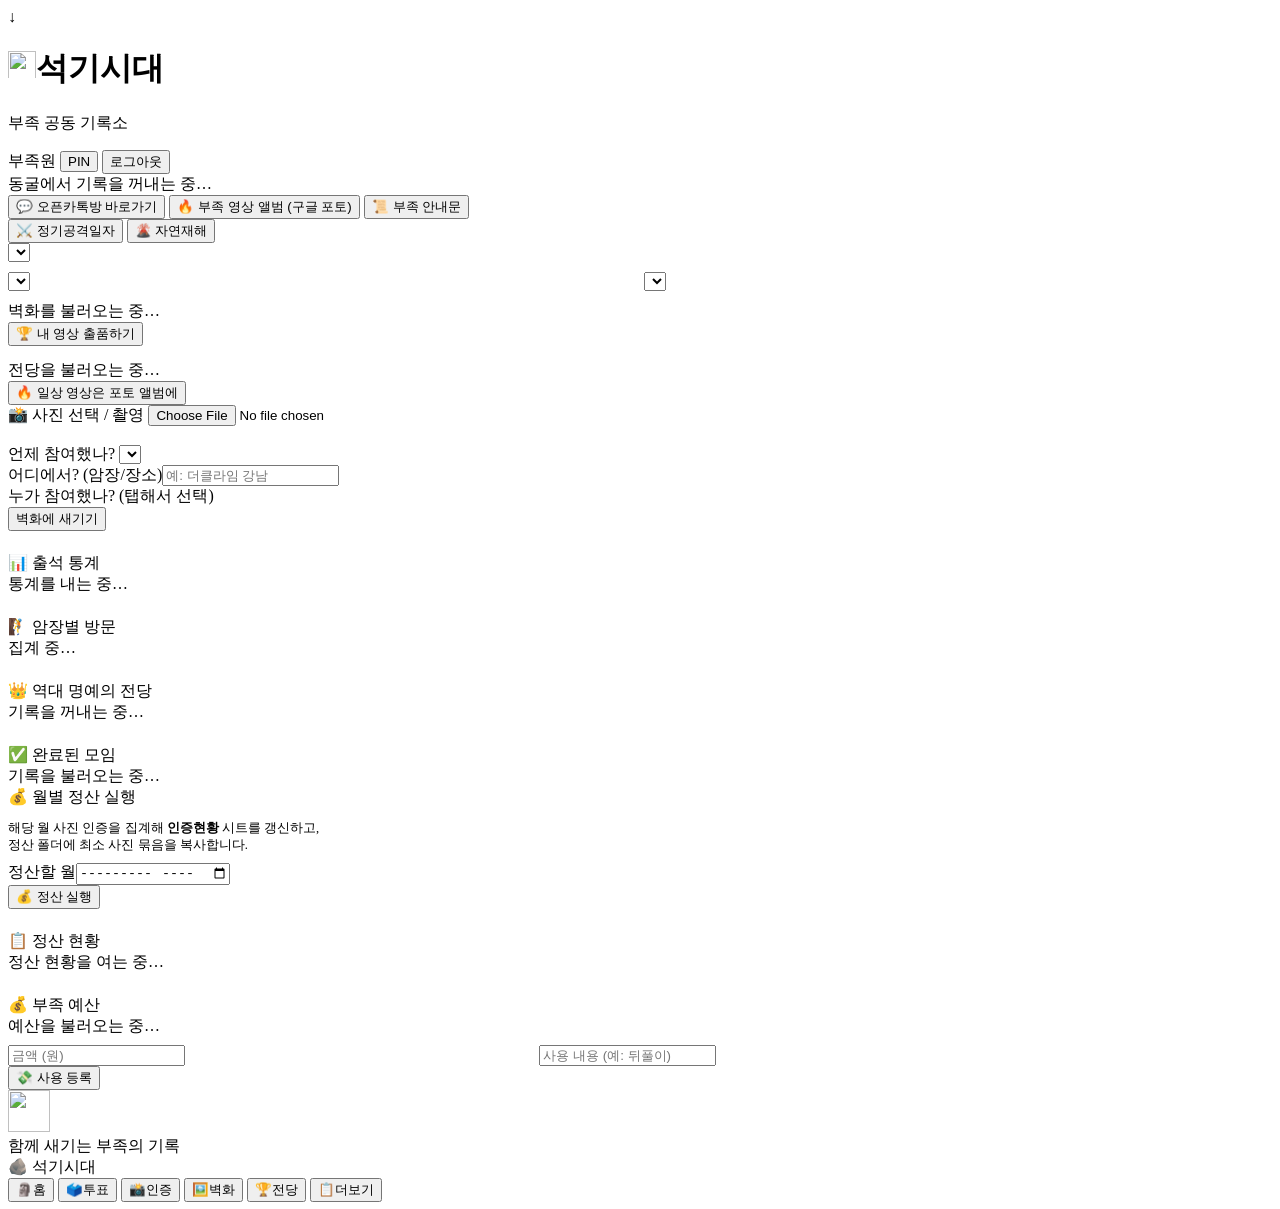
==== frontend/index.html @ ab2baedb "[both] 랭킹 기능 전체 제거 레벨(난이도)별 완등 순위를 보여주던 '랭킹' 탭 기능을 백엔드(levels.gs, getLevelBoard/ setLevels/setLevelR" ====
<!DOCTYPE html>
<html lang="ko">
<head>
<meta charset="utf-8">
<meta name="viewport" content="width=device-width, initial-scale=1, maximum-scale=1, viewport-fit=cover">
<title>석기시대</title>

<!-- PWA / 홈 화면 아이콘 (절대경로 필수 — CLAUDE.md 함정 6) -->
<link rel="icon" href="/favicon.ico">
<link rel="apple-touch-icon" href="/icons/icon-180.png">
<link rel="manifest" href="/manifest.json">
<meta name="theme-color" content="#1c1a17">
<meta name="apple-mobile-web-app-capable" content="yes">
<meta name="mobile-web-app-capable" content="yes">
<meta name="apple-mobile-web-app-status-bar-style" content="black-translucent">
<meta name="apple-mobile-web-app-title" content="석기시대">

<link rel="stylesheet" href="/css/style.css">

<!-- 푸시 알림 (OneSignal) — 목데이터(?mock=1)에선 로드 생략. SW는 /onesignal/ 스코프로 격리(기존 sw.js와 분리) -->
<script>
  if (new URLSearchParams(location.search).get('mock') !== '1') {
    var s = document.createElement('script');
    s.src = 'https://cdn.onesignal.com/sdks/web/v16/OneSignalSDK.page.js';
    s.defer = true;
    document.head.appendChild(s);
    window.OneSignalDeferred = window.OneSignalDeferred || [];
    window.OneSignalDeferred.push(async function (OneSignal) {
      try {
        await OneSignal.init({
          appId: 'cead5388-da89-414a-8397-1ae49d049ae3',
          serviceWorkerPath: 'onesignal/OneSignalSDKWorker.js',
          serviceWorkerParam: { scope: '/onesignal/' }
        });
      } catch (e) {}
    });
  }
</script>
</head>
<body>

<!-- 아래로 당겨 새로고침 인디케이터 (app.js 가 위치/회전 제어) -->
<div id="ptr"><div class="ptr-spin">↓</div></div>

<div id="kakaoOverlay" class="fs-overlay" style="display:none; z-index:99; padding:56px 26px; text-align:center;">
  <img class="logo-hero" src="/icons/icon-512.png" alt="석기시대" width="88" height="88">
  <h2 style="margin:16px 0 10px; font-size:18px;">브라우저에서 열어주세요</h2>
  <p style="font-size:13.5px; color:var(--ink-dim); line-height:1.8;">
    카카오톡 안에서는 사진·영상 업로드가<br>느리거나 실패할 수 있어요.<br>
    사파리/크롬으로 열고, <b style="color:var(--ink)">홈 화면에 추가</b>하면<br>다음부터 앱처럼 바로 열 수 있어요.
  </p>
  <button class="btn" style="margin-top:22px" onclick="openExternal()">🚀 브라우저로 열기</button>
  <button class="btn2" style="margin-top:10px" onclick="dismissKakao()">그냥 카톡에서 볼게요</button>
</div>

<header>
  <h1><img class="logo-inline" src="/icons/icon-192.png" alt="" width="28" height="28">석기시대</h1>
  <p>부족 공동 기록소</p>
</header>

<div id="loginScreen" class="fs-overlay" style="display:none; z-index:50; padding:calc(60px + var(--safe-t)) var(--pad) calc(30px + var(--safe-b)); text-align:center;">
  <img class="logo-hero" src="/icons/icon-512.png" alt="석기시대" width="96" height="96">
  <h2 style="margin:18px 0 6px; font-size:clamp(18px,5vw,22px);">부족원 확인</h2>
  <p style="font-size:13px; color:var(--ink-dim); margin-bottom:26px;">이름을 고르고 PIN을 입력하세요<br><span style="font-size:12px">처음이면 입력한 PIN으로 자동 등록돼요 (4자리 이상)</span></p>
  <div style="max-width:340px; margin:0 auto; text-align:left;">
    <div class="field"><span>이름</span>
      <select id="loginName"><option value="">이름 선택</option></select>
    </div>
    <div class="field"><span>PIN</span>
      <input type="password" id="loginPin" inputmode="numeric" placeholder="개인 PIN" autocomplete="off">
    </div>
    <button class="btn" id="loginBtn" onclick="doLogin()">🔥 입장</button>
    <div class="status" id="loginStatus"></div>
  </div>
</div>

<div class="wrap">

  <div class="me">
    <label>부족원</label>
    <span id="myNameLabel" style="flex:1; font-weight:800; font-size:16px;"></span>
    <select id="myName" style="display:none"></select>
    <button class="mini-btn" style="margin:0" onclick="changePinPrompt()">PIN</button>
    <button class="mini-btn" style="margin:0" onclick="doLogout()">로그아웃</button>
  </div>

  <div id="loading" class="loading">동굴에서 기록을 꺼내는 중…<div class="load-bar"><i></i></div></div>

  <!-- 홈 -->
  <section id="tab-home" class="tab">
    <div id="mySummary" class="my-card"></div>
    <div id="ddayBanner"></div>
    <div id="flashReminder"></div>
    <div id="homeRecent"></div>
    <div id="homeNotices"></div>
    <div id="homeCards"></div>

    <div class="cert-line" id="homeCertLine"></div>
    <button class="btn2" id="pushBtn" style="display:none" onclick="askPush()">🔔 알림 켜기 (공지·모임 알림 받기)</button>
    <button class="btn2" onclick="openChat()">💬 오픈카톡방 바로가기</button>
    <button class="btn2" onclick="openAlbum()">🔥 부족 영상 앨범 (구글 포토)</button>
    <button class="btn2" onclick="openNotion()">📜 부족 안내문</button>
  </section>

  <!-- 투표 -->
  <section id="tab-vote" class="tab">
    <div class="seg">
      <button id="segRaid" class="on" onclick="setCategory('raid')">⚔️ 정기공격일자</button>
      <button id="segDisaster" onclick="setCategory('disaster')">🌋 자연재해</button>
    </div>
    <div class="field" style="margin-bottom:10px">
      <select id="voteMonth"></select>
    </div>
    <div id="voteCalendar"></div>
    <div id="voteList"></div>
  </section>

  <!-- 벽화 갤러리 -->
  <section id="tab-gallery" class="tab">
    <div style="display:flex; gap:8px; margin-bottom:10px">
      <div class="field" style="flex:1; margin:0"><select id="galleryMonth"></select></div>
      <div class="field" style="flex:1; margin:0"><select id="galleryPerson"></select></div>
    </div>
    <div id="galleryFeed" class="loading">벽화를 불러오는 중…</div>
  </section>

  <!-- 명예의전당 -->
  <section id="tab-hall" class="tab">
    <div id="hallWinner"></div>
    <button class="btn2" onclick="toggleHallForm()">🏆 내 영상 출품하기</button>
    <div id="hallForm" style="display:none; margin-top:12px">
      <div class="field">
        <label class="drop" id="hallDrop">
          🎥 영상 선택
          <input type="file" id="hallFile" accept="video/*">
        </label>
        <div class="sel-row" id="hallSel" onclick="document.getElementById('hallFile').click()">
          <div class="sel-meta">
            <div class="sel-name" id="hallName"></div>
            <div class="sel-sub" id="hallSub"></div>
          </div>
        </div>
      </div>
      <div class="field"><span>제목</span><input type="text" id="hallTitle" placeholder="예: 보라 문제 첫 완등 순간"></div>
      <button class="btn" id="hallBtn" onclick="submitHall()">전당에 올리기</button>
      <div class="bar" id="hallBar"><i></i></div>
      <div class="status" id="hallStatus"></div>
    </div>
    <div id="hallFeed" class="loading" style="margin-top:14px">전당을 불러오는 중…</div>
    <button class="btn2" onclick="openAlbum()">🔥 일상 영상은 포토 앨범에</button>
  </section>

  <!-- 사진 인증 -->
  <section id="tab-photo" class="tab">
    <div class="cert-line" id="certLine"></div>
    <div id="myProofs"></div>
    <div class="field">
      <label class="drop" id="photoDrop">
        📸 사진 선택 / 촬영
        <input type="file" id="photoFile" accept="image/*">
      </label>
      <div class="sel-row" id="photoSel" onclick="document.getElementById('photoFile').click()">
        <img id="photoThumb" alt="">
        <div class="sel-meta">
          <div class="sel-name" id="photoName"></div>
          <div class="sel-sub" id="photoSub"></div>
        </div>
      </div>
    </div>
    <div class="field"><span>언제 참여했나?</span>
      <select id="photoDate"></select>
      <input type="date" id="photoDateCustom" style="display:none">
    </div>
    <div class="field"><span>어디에서? (암장/장소)</span><input type="text" id="photoLoc" placeholder="예: 더클라임 강남"></div>
    <div class="field"><span>누가 참여했나? (탭해서 선택)</span><div class="chips" id="photoChips"></div></div>
    <button class="btn" id="photoBtn" onclick="submitProof('photo')">벽화에 새기기</button>
    <div class="bar" id="photoBar"><i></i></div>
    <div class="status" id="photoStatus"></div>
  </section>

  <!-- 더보기: (관리자) 공지 · 통계 · 역대 우승자 -->
  <section id="tab-more" class="tab">

    <div class="admin-only" style="display:none">
      <div class="month-head">📢 공지사항</div>
      <div style="margin-bottom:10px">
        <div class="field">
          <textarea id="noticeText" rows="3" placeholder="부족원에게 알릴 내용"></textarea>
        </div>
        <button class="btn2" id="noticeBtn" onclick="submitNotice()">공지 올리기</button>
      </div>
      <div id="noticeList" class="loading">공지를 불러오는 중…</div>
    </div>

    <div class="month-head" style="margin-top:22px">📊 출석 통계</div>
    <div id="statsBox" class="loading">통계를 내는 중…</div>

    <div class="month-head" style="margin-top:22px">🧗 암장별 방문</div>
    <div id="venueBox" class="loading">집계 중…</div>

    <div class="month-head" style="margin-top:22px">👑 역대 명예의 전당</div>
    <div id="archiveBox" class="loading">기록을 꺼내는 중…</div>

    <div class="month-head" style="margin-top:22px">✅ 완료된 모임</div>
    <div id="completionBox" class="loading">기록을 불러오는 중…</div>

  </section>

  <!-- 관리 (관리자 · 정산 담당자에게만 노출) -->
  <section id="tab-admin" class="tab">

    <div class="month-head">💰 월별 정산 실행</div>
    <p class="dim" style="font-size:12.5px; margin-bottom:8px">
      해당 월 사진 인증을 집계해 <b>인증현황</b> 시트를 갱신하고,<br>
      정산 폴더에 최소 사진 묶음을 복사합니다.
    </p>
    <div class="field"><span>정산할 월</span><input type="month" id="settleYm"></div>
    <button class="btn" id="settleRunBtn" onclick="runSettleClick()">💰 정산 실행</button>
    <div class="status" id="settleRunStatus"></div>

    <div class="month-head" style="margin-top:22px">📋 정산 현황</div>
    <div id="settleBox" class="loading">정산 현황을 여는 중…</div>

    <!-- 부족 예산 (정산 담당자·관리자만 노출) -->
    <div class="month-head" style="margin-top:22px">💰 부족 예산</div>
    <div id="budgetSummary" class="loading">예산을 불러오는 중…</div>
    <div style="display:flex; gap:8px; margin-top:8px">
      <div class="field" style="flex:1; margin:0"><input type="number" id="expenseAmount" inputmode="numeric" placeholder="금액 (원)"></div>
      <div class="field" style="flex:1.4; margin:0"><input type="text" id="expenseNote" placeholder="사용 내용 (예: 뒤풀이)"></div>
    </div>
    <button class="btn2" onclick="addExpenseClick()">💸 사용 등록</button>
    <div class="status" id="budgetStatus"></div>
    <div id="budgetList"></div>

    <div class="admin-only" style="display:none">
      <div class="month-head" style="margin-top:22px">👥 부족원 관리</div>
      <p class="dim" style="font-size:12.5px; margin-bottom:8px">
        부족원을 추가·수정·삭제할 수 있어요. PIN은 각자 첫 로그인 때 정합니다.<br>
        이름을 바꾸거나 삭제해도 <b>지난 투표·인증 기록은 이전 이름으로 남아요.</b>
      </p>
      <button class="btn2" onclick="addMemberPrompt()">➕ 부족원 추가</button>
      <div id="memberAdminList" class="member-list"></div>

      <div class="month-head" style="margin-top:22px">👑 관리자 설정</div>
      <p class="dim" style="font-size:12.5px; margin-bottom:8px">
        선택된 부족원이 관리자(추장) 권한을 가져요. 부관리자를 추가해 두면 인계·부재 시 안전합니다.<br>
        <b>최소 1명</b>은 남겨야 하며, 반영은 각자 다음 로그인부터예요. (탭해서 선택)
      </p>
      <div class="chips" id="adminChips" style="margin-bottom:10px"></div>
      <button class="btn2" onclick="saveAdmins()">관리자 저장</button>
      <div class="status" id="adminStatus"></div>

      <div class="month-head" style="margin-top:22px">💸 지원(정산) 대상 설정</div>
      <p class="dim" style="font-size:12.5px; margin-bottom:8px">
        선택된 부족원만 정산(지원금) 대상에 포함돼요. 해제하면 통계·정산에서 "지원 제외"로 표시. (탭해서 선택)
      </p>
      <div class="chips" id="supportChips" style="margin-bottom:10px"></div>
      <button class="btn2" onclick="saveSupports()">지원 대상 저장</button>
      <div class="status" id="supportStatus"></div>

      <div class="month-head" style="margin-top:22px">👥 정산 담당자 설정</div>
      <p class="dim" style="font-size:12.5px; margin-bottom:8px">
        지정된 담당자는 관리자가 아니어도 이 페이지에서 정산을 실행할 수 있어요. (탭해서 선택)
      </p>
      <div class="chips" id="settlerChips" style="margin-bottom:10px"></div>
      <button class="btn2" onclick="saveSettlers()">담당자 저장</button>
      <div class="status" id="settlerStatus"></div>

      <div class="month-head" style="margin-top:22px">🔑 PIN 초기화</div>
      <div class="field">
        <select id="resetPinName"><option value="">부족원 선택</option></select>
      </div>
      <button class="btn2" onclick="doResetPin()">선택한 부족원 PIN 초기화</button>
    </div>

  </section>

  <div class="tab-footer">
    <img src="/icons/icon-192.png" alt="" width="42" height="42">
    <div>함께 새기는 부족의 기록</div>
    <div class="tf-sub">🪨 석기시대</div>
  </div>

</div>

<nav>
  <button id="nav-home" class="on" onclick="setTab('home')"><span class="ico">🗿</span>홈<span id="homeNoticeDot" class="nav-dot" style="display:none"></span></button>
  <button id="nav-vote" onclick="setTab('vote')"><span class="ico">🗳️</span>투표</button>
  <button id="nav-photo" onclick="setTab('photo')"><span class="ico">📸</span>인증</button>
  <button id="nav-gallery" onclick="setTab('gallery')"><span class="ico">🖼️</span>벽화</button>
  <button id="nav-hall" onclick="setTab('hall')"><span class="ico">🏆</span>전당</button>
  <button id="nav-more" onclick="setTab('more')"><span class="ico">📋</span>더보기</button>
  <button id="nav-admin" style="display:none" onclick="setTab('admin')"><span class="ico">🛠️</span>관리</button>
</nav>

<div id="uploadOverlay" style="display:none;">
  <div class="up-card">
    <img class="logo-hero" src="/icons/icon-192.png" alt="" width="64" height="64">
    <div class="up-pct" id="upPct">0%</div>
    <div class="up-bar"><i id="upFill"></i></div>
    <div class="up-text" id="upText">업로드 준비 중…</div>
    <div class="up-hint">화면을 켜둔 채 잠시만 기다려주세요</div>
  </div>
</div>
<div id="modalRoot"></div>
<div id="toastRoot"></div>

<script src="/js/mock.js"></script>
<script src="/js/api.js"></script>
<script src="/js/app.js"></script>

<!-- PWA 서비스워커 (오프라인·빠른 로딩). 목데이터(?mock=1)에선 등록 생략 -->
<script>
  if ('serviceWorker' in navigator && new URLSearchParams(location.search).get('mock') !== '1') {
    window.addEventListener('load', function () {
      navigator.serviceWorker.register('/sw.js').catch(function () {});
    });
  }
</script>
</body>
</html>
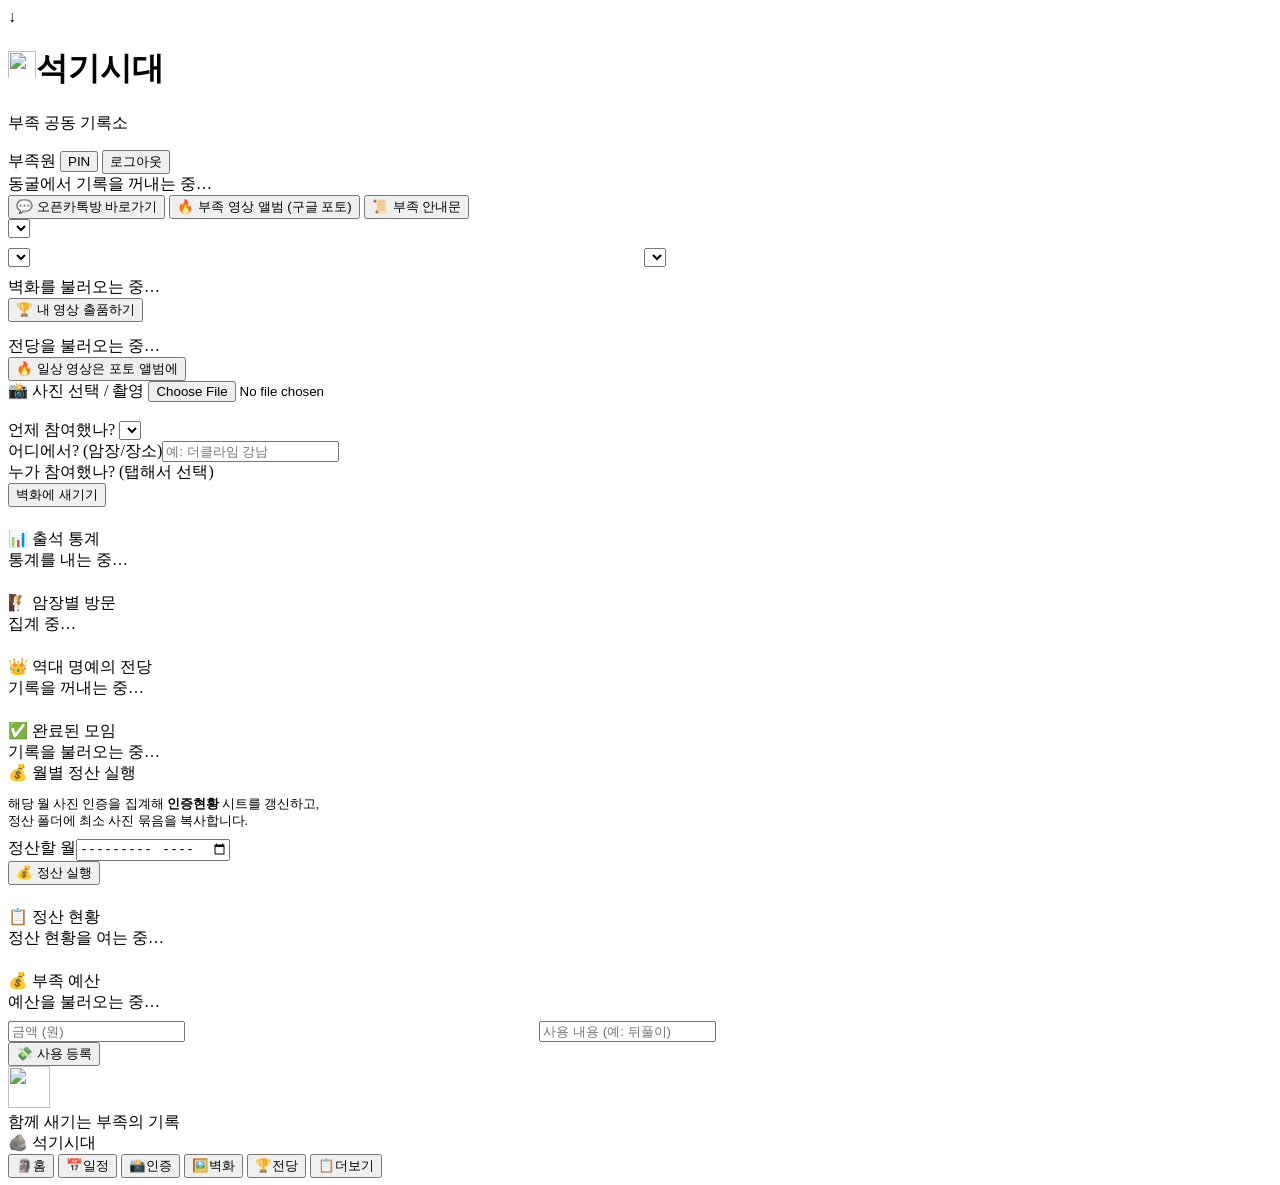
==== commit cb2744a2: "[front] 하단 '투표' 탭 → '일정' 캘린더 탭으로 전환 정기공격 고정일정·자연재해(번개)·정기 오픈 세션을 하나의 캘린더에서 확인하도록 '투표' 탭을 '일정' 탭으로 전환" ====
--- a/frontend/index.html
+++ b/frontend/index.html
@@ -103,16 +103,14 @@
   </section>
 
   <!-- 투표 -->
-  <section id="tab-vote" class="tab">
-    <div class="seg">
-      <button id="segRaid" class="on" onclick="setCategory('raid')">⚔️ 정기공격일자</button>
-      <button id="segDisaster" onclick="setCategory('disaster')">🌋 자연재해</button>
-    </div>
+  <section id="tab-schedule" class="tab">
     <div class="field" style="margin-bottom:10px">
       <select id="voteMonth"></select>
     </div>
     <div id="voteCalendar"></div>
-    <div id="voteList"></div>
+    <div id="raidSection"></div>
+    <div id="openSessionSection"></div>
+    <div id="disasterSection"></div>
   </section>
 
   <!-- 벽화 갤러리 -->
@@ -266,6 +264,14 @@
       <button class="btn2" onclick="saveSettlers()">담당자 저장</button>
       <div class="status" id="settlerStatus"></div>
 
+      <div class="month-head" style="margin-top:22px">🧭 정기 오픈 세션 개설 가능 직책</div>
+      <p class="dim" style="font-size:12.5px; margin-bottom:8px">
+        선택된 직책(또는 관리자)만 일정 탭에서 정기 오픈 세션(요일+장소 반복)을 열 수 있어요. 기본값은 팀장. (탭해서 선택)
+      </p>
+      <div class="chips" id="openSessionRoleChips" style="margin-bottom:10px"></div>
+      <button class="btn2" onclick="saveOpenSessionRoles()">개설 가능 직책 저장</button>
+      <div class="status" id="openSessionRoleStatus"></div>
+
       <div class="month-head" style="margin-top:22px">🔑 PIN 초기화</div>
       <div class="field">
         <select id="resetPinName"><option value="">부족원 선택</option></select>
@@ -285,7 +291,7 @@
 
 <nav>
   <button id="nav-home" class="on" onclick="setTab('home')"><span class="ico">🗿</span>홈<span id="homeNoticeDot" class="nav-dot" style="display:none"></span></button>
-  <button id="nav-vote" onclick="setTab('vote')"><span class="ico">🗳️</span>투표</button>
+  <button id="nav-schedule" onclick="setTab('schedule')"><span class="ico">📅</span>일정</button>
   <button id="nav-photo" onclick="setTab('photo')"><span class="ico">📸</span>인증</button>
   <button id="nav-gallery" onclick="setTab('gallery')"><span class="ico">🖼️</span>벽화</button>
   <button id="nav-hall" onclick="setTab('hall')"><span class="ico">🏆</span>전당</button>
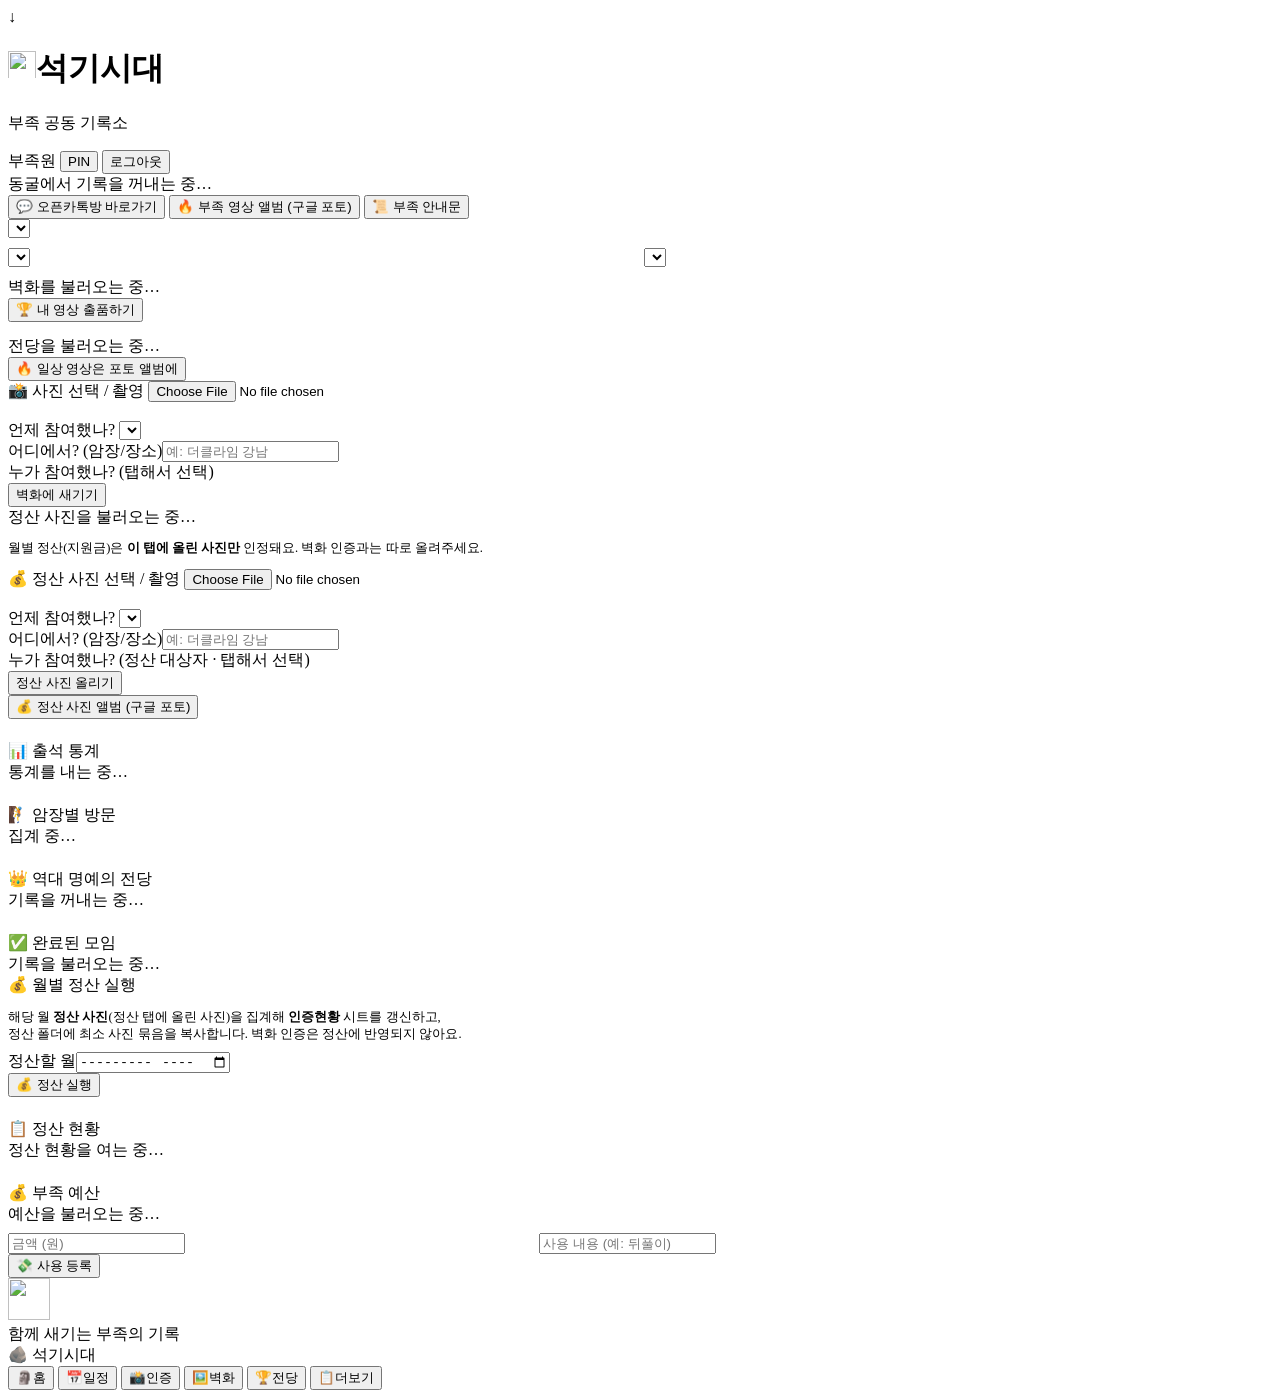
==== commit 0aa14d7c: "[both] 정산 사진 탭 추가 — 정산 지급 대상자 전용, 정산은 정산 사진만 근거 - 정산 탭: 지원 대상(J열)이면서 휴면 아닌 사람에게만 노출, 서버도 대상자만 허용 - 저" ====
--- a/frontend/index.html
+++ b/frontend/index.html
@@ -91,6 +91,7 @@
     <div id="mySummary" class="my-card"></div>
     <div id="ddayBanner"></div>
     <div id="flashReminder"></div>
+    <div id="homeWeekSummary"></div>
     <div id="homeRecent"></div>
     <div id="homeNotices"></div>
     <div id="homeCards"></div>
@@ -102,15 +103,15 @@
     <button class="btn2" onclick="openNotion()">📜 부족 안내문</button>
   </section>
 
-  <!-- 투표 -->
+  <!-- 일정 -->
   <section id="tab-schedule" class="tab">
     <div class="field" style="margin-bottom:10px">
       <select id="voteMonth"></select>
     </div>
     <div id="voteCalendar"></div>
+    <div id="calLegend"></div>
     <div id="raidSection"></div>
-    <div id="openSessionSection"></div>
-    <div id="disasterSection"></div>
+    <div id="scheduleActions"></div>
   </section>
 
   <!-- 벽화 갤러리 -->
@@ -176,6 +177,38 @@
     <div class="status" id="photoStatus"></div>
   </section>
 
+  <!-- 정산 사진 (정산 지급 대상자에게만 노출 — 백엔드도 대상자만 허용). 인증 탭과 같은 폼, 저장소만 분리 -->
+  <section id="tab-sphoto" class="tab">
+    <div class="cert-line" id="sphotoCertLine">정산 사진을 불러오는 중…</div>
+    <p class="dim" style="font-size:12.5px; margin-bottom:12px">
+      월별 정산(지원금)은 <b>이 탭에 올린 사진만</b> 인정돼요. 벽화 인증과는 따로 올려주세요.
+    </p>
+    <div id="sphotoMine"></div>
+    <div class="field">
+      <label class="drop" id="sphotoDrop">
+        💰 정산 사진 선택 / 촬영
+        <input type="file" id="sphotoFile" accept="image/*">
+      </label>
+      <div class="sel-row" id="sphotoSel" onclick="document.getElementById('sphotoFile').click()">
+        <img id="sphotoThumb" alt="">
+        <div class="sel-meta">
+          <div class="sel-name" id="sphotoName"></div>
+          <div class="sel-sub" id="sphotoSub"></div>
+        </div>
+      </div>
+    </div>
+    <div class="field"><span>언제 참여했나?</span>
+      <select id="sphotoDate"></select>
+      <input type="date" id="sphotoDateCustom" style="display:none">
+    </div>
+    <div class="field"><span>어디에서? (암장/장소)</span><input type="text" id="sphotoLoc" placeholder="예: 더클라임 강남"></div>
+    <div class="field"><span>누가 참여했나? (정산 대상자 · 탭해서 선택)</span><div class="chips" id="sphotoChips"></div></div>
+    <button class="btn" id="sphotoBtn" onclick="submitProof('sphoto')">정산 사진 올리기</button>
+    <div class="bar" id="sphotoBar"><i></i></div>
+    <div class="status" id="sphotoStatus"></div>
+    <button class="btn2" onclick="openSettleAlbum()">💰 정산 사진 앨범 (구글 포토)</button>
+  </section>
+
   <!-- 더보기: (관리자) 공지 · 통계 · 역대 우승자 -->
   <section id="tab-more" class="tab">
 
@@ -209,8 +242,9 @@
 
     <div class="month-head">💰 월별 정산 실행</div>
     <p class="dim" style="font-size:12.5px; margin-bottom:8px">
-      해당 월 사진 인증을 집계해 <b>인증현황</b> 시트를 갱신하고,<br>
-      정산 폴더에 최소 사진 묶음을 복사합니다.
+      해당 월 <b>정산 사진</b>(정산 탭에 올린 사진)을 집계해 <b>인증현황</b> 시트를 갱신하고,<br>
+      정산 폴더에 최소 사진 묶음을 복사합니다. 벽화 인증은 정산에 반영되지 않아요.
+      <span id="settleFromNote"></span>
     </p>
     <div class="field"><span>정산할 월</span><input type="month" id="settleYm"></div>
     <button class="btn" id="settleRunBtn" onclick="runSettleClick()">💰 정산 실행</button>
@@ -239,6 +273,18 @@
       <button class="btn2" onclick="addMemberPrompt()">➕ 부족원 추가</button>
       <div id="memberAdminList" class="member-list"></div>
 
+      <div class="month-head" style="margin-top:22px">🔄 정기공격 위치 로테이션</div>
+      <p class="dim" style="font-size:12.5px; margin-bottom:8px">
+        정기공격 기본 위치가 이 순서대로 매달 돌아가요(둘째 주 금요일 기본값에 적용). 순서를 바꾸거나 위치를 추가/삭제할 수 있어요.
+      </p>
+      <div id="raidLocConfig"></div>
+      <div style="display:flex; gap:8px; margin-top:8px">
+        <div class="field" style="flex:1; margin:0"><input type="text" id="newRaidLocInput" placeholder="위치 이름 (예: 신림)" maxlength="20"></div>
+        <button class="btn2" style="width:auto; white-space:nowrap; margin:0" onclick="addRaidLocDraft()">➕ 추가</button>
+      </div>
+      <button class="btn2" onclick="saveRaidLocations()">위치 순서 저장</button>
+      <div class="status" id="raidLocStatus"></div>
+
       <div class="month-head" style="margin-top:22px">👑 관리자 설정</div>
       <p class="dim" style="font-size:12.5px; margin-bottom:8px">
         선택된 부족원이 관리자(추장) 권한을 가져요. 부관리자를 추가해 두면 인계·부재 시 안전합니다.<br>
@@ -266,11 +312,19 @@
 
       <div class="month-head" style="margin-top:22px">🧭 정기 오픈 세션 개설 가능 직책</div>
       <p class="dim" style="font-size:12.5px; margin-bottom:8px">
-        선택된 직책(또는 관리자)만 일정 탭에서 정기 오픈 세션(요일+장소 반복)을 열 수 있어요. 기본값은 팀장. (탭해서 선택)
+        선택된 직책(또는 관리자)만 일정 탭에서 정기 오픈 세션(날짜+장소)을 열 수 있어요. 기본값은 팀장. (탭해서 선택)
       </p>
       <div class="chips" id="openSessionRoleChips" style="margin-bottom:10px"></div>
       <button class="btn2" onclick="saveOpenSessionRoles()">개설 가능 직책 저장</button>
       <div class="status" id="openSessionRoleStatus"></div>
+
+      <div class="month-head" style="margin-top:22px">⚡ 번개를 열 수 있는 직책</div>
+      <p class="dim" style="font-size:12.5px; margin-bottom:8px">
+        선택된 직책(또는 관리자)만 번개를 열 수 있어요. 기본값은 전체 허용(제한 없음). (탭해서 선택)
+      </p>
+      <div class="chips" id="flashRoleChips" style="margin-bottom:10px"></div>
+      <button class="btn2" onclick="saveFlashRoles()">개설 가능 직책 저장</button>
+      <div class="status" id="flashRoleStatus"></div>
 
       <div class="month-head" style="margin-top:22px">🔑 PIN 초기화</div>
       <div class="field">
@@ -293,6 +347,7 @@
   <button id="nav-home" class="on" onclick="setTab('home')"><span class="ico">🗿</span>홈<span id="homeNoticeDot" class="nav-dot" style="display:none"></span></button>
   <button id="nav-schedule" onclick="setTab('schedule')"><span class="ico">📅</span>일정</button>
   <button id="nav-photo" onclick="setTab('photo')"><span class="ico">📸</span>인증</button>
+  <button id="nav-sphoto" style="display:none" onclick="setTab('sphoto')"><span class="ico">💰</span>정산</button>
   <button id="nav-gallery" onclick="setTab('gallery')"><span class="ico">🖼️</span>벽화</button>
   <button id="nav-hall" onclick="setTab('hall')"><span class="ico">🏆</span>전당</button>
   <button id="nav-more" onclick="setTab('more')"><span class="ico">📋</span>더보기</button>
